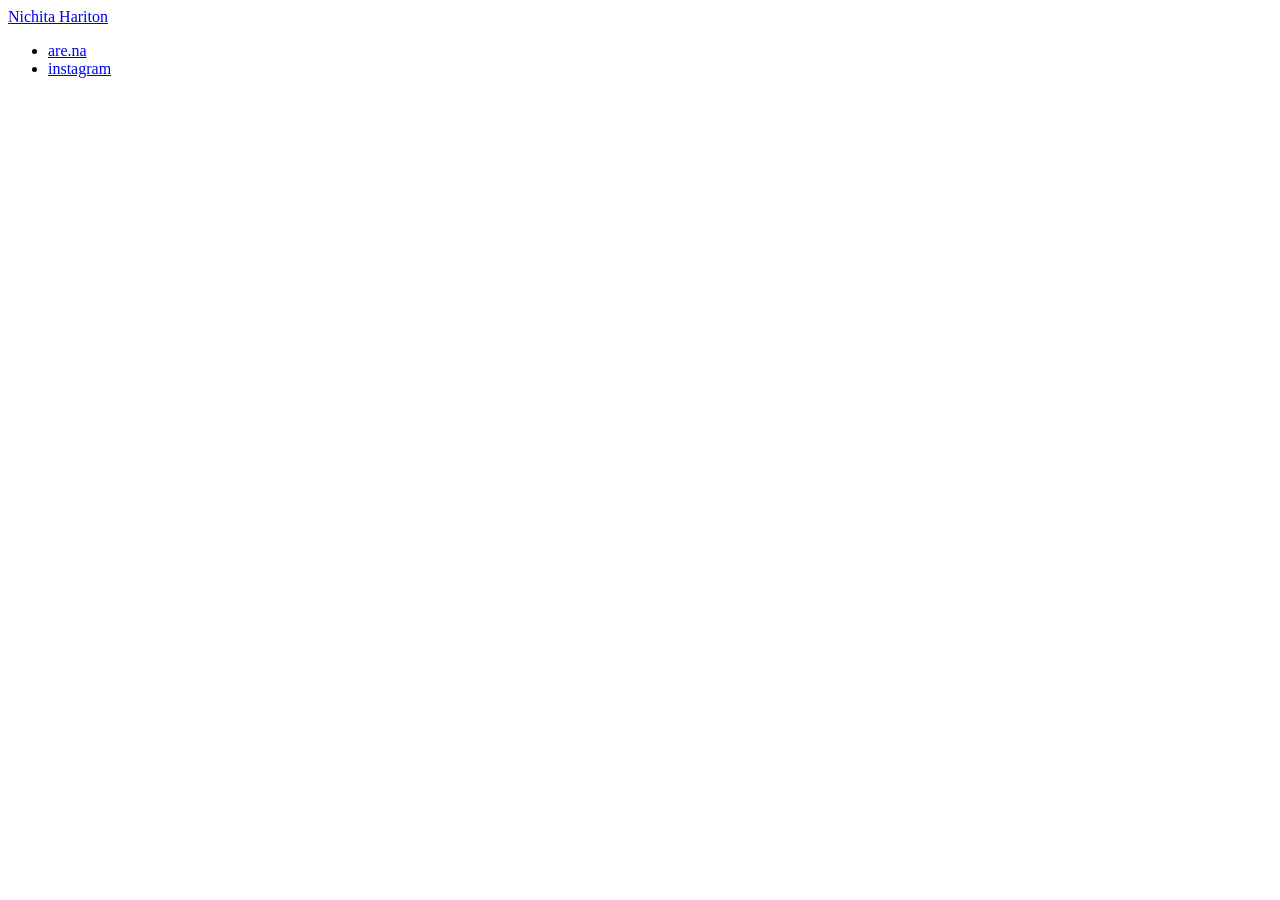
==== public/projects/a-la-recherche-des-textures/index.html @ c958331f "Add a project catalog and the textures project. Projects live in public/projects.json and are listed" ====
<!DOCTYPE html>
<html lang="en">
<head>
  <meta charset="utf-8">
  <meta name="viewport" content="width=device-width, initial-scale=1">
  <title>à la recherche des textures — Nichita Hariton</title>
  <meta name="description" content="Captures de vidéos à la place des nations sur l'île notre dame Montréal quebec.">
  <link rel="canonical" href="https://lesnichita.info/projects/a-la-recherche-des-textures/">
  <meta property="og:title" content="à la recherche des textures">
  <meta property="og:description" content="Captures de vidéos à la place des nations sur l'île notre dame Montréal quebec.">
  <meta property="og:url" content="https://lesnichita.info/projects/a-la-recherche-des-textures/">
  <meta property="og:type" content="article">
  <link rel="stylesheet" href="/style.css">
</head>
<body>
  <header>
    <a class="home" href="/">Nichita Hariton</a>
    <nav aria-label="Social links">
      <ul>
        <li><a href="https://www.are.na/la-src/blocks" rel="me">are.na</a></li>
        <li><a href="https://www.instagram.com/lesnichita/" rel="me">instagram</a></li>
      </ul>
    </nav>
  </header>
  <main id="project" class="project" data-project-page lang="fr"></main>
  <noscript>
    <h1>à la recherche des textures</h1>
    <p>2021</p>
    <p>Captures de vidéos à la place des nations sur l'île notre dame Montréal quebec.</p>
    <p><a href="https://www.are.na/la-src/a-la-recherche-de-textures">are.na</a></p>
  </noscript>
  <script src="/projects.js"></script>
</body>
</html>
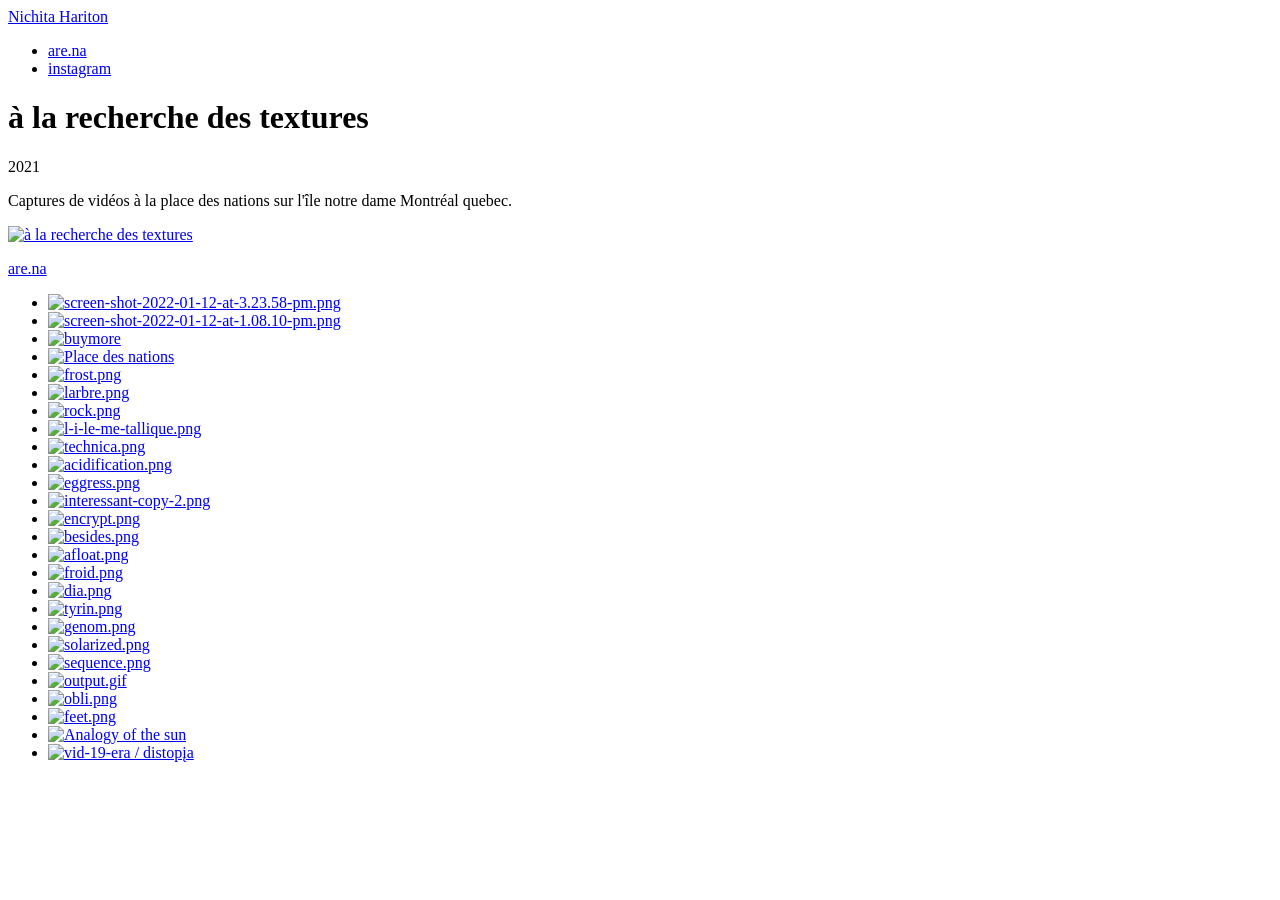
==== commit 394944a4: "Serve project pages as static HTML. A visit no longer waits on the Are.na API. Channel images are wr" ====
--- a/public/projects/a-la-recherche-des-textures/index.html
+++ b/public/projects/a-la-recherche-des-textures/index.html
@@ -4,12 +4,13 @@
   <meta charset="utf-8">
   <meta name="viewport" content="width=device-width, initial-scale=1">
   <title>à la recherche des textures — Nichita Hariton</title>
-  <meta name="description" content="Captures de vidéos à la place des nations sur l'île notre dame Montréal quebec.">
+  <meta name="description" content="Captures de vidéos à la place des nations sur l&#x27;île notre dame Montréal quebec.">
   <link rel="canonical" href="https://lesnichita.info/projects/a-la-recherche-des-textures/">
   <meta property="og:title" content="à la recherche des textures">
-  <meta property="og:description" content="Captures de vidéos à la place des nations sur l'île notre dame Montréal quebec.">
   <meta property="og:url" content="https://lesnichita.info/projects/a-la-recherche-des-textures/">
   <meta property="og:type" content="article">
+  <meta property="og:description" content="Captures de vidéos à la place des nations sur l&#x27;île notre dame Montréal quebec.">
+  <meta property="og:image" content="https://images.are.na/[base64]">
   <link rel="stylesheet" href="/style.css">
 </head>
 <body>
@@ -22,13 +23,40 @@
       </ul>
     </nav>
   </header>
-  <main id="project" class="project" data-project-page lang="fr"></main>
-  <noscript>
+  <main class="project" lang="fr">
     <h1>à la recherche des textures</h1>
-    <p>2021</p>
-    <p>Captures de vidéos à la place des nations sur l'île notre dame Montréal quebec.</p>
+    <p class="project-date">2021</p>
+    <p class="project-description">Captures de vidéos à la place des nations sur l&#x27;île notre dame Montréal quebec.</p>
+    <a class="image-link" href="https://www.are.na/block/10298222"><img src="https://images.are.na/[base64]" alt="à la recherche des textures" decoding="async" class="meta-image" srcset="https://images.are.na/[base64] 400w, https://images.are.na/[base64] 1200w" sizes="(min-width: 48rem) 48rem, 100vw" fetchpriority="high"></a>
     <p><a href="https://www.are.na/la-src/a-la-recherche-de-textures">are.na</a></p>
-  </noscript>
-  <script src="/projects.js"></script>
+    <ul class="images" aria-label="Channel images">
+        <li><a class="image-link" href="https://www.are.na/block/14680478"><img src="https://images.are.na/[base64]" alt="screen-shot-2022-01-12-at-3.23.58-pm.png" decoding="async" srcset="https://images.are.na/[base64] 300w, https://images.are.na/[base64] 901w" sizes="(min-width: 48rem) 48rem, 100vw" width="901" height="1200" loading="lazy"></a></li>
+        <li><a class="image-link" href="https://www.are.na/block/14678513"><img src="https://images.are.na/[base64]" alt="screen-shot-2022-01-12-at-1.08.10-pm.png" decoding="async" srcset="https://images.are.na/[base64] 400w, https://images.are.na/[base64] 1200w" sizes="(min-width: 48rem) 48rem, 100vw" width="1200" height="922" loading="lazy"></a></li>
+        <li><a class="image-link" href="https://www.are.na/block/10243942"><img src="https://images.are.na/[base64]" alt="buymore" decoding="async" srcset="https://images.are.na/[base64] 400w, https://images.are.na/[base64] 1200w" sizes="(min-width: 48rem) 48rem, 100vw" loading="lazy"></a></li>
+        <li><a class="image-link" href="https://www.are.na/block/10298222"><img src="https://images.are.na/[base64]" alt="Place des nations" decoding="async" srcset="https://images.are.na/[base64] 400w, https://images.are.na/[base64] 1200w" sizes="(min-width: 48rem) 48rem, 100vw" loading="lazy"></a></li>
+        <li><a class="image-link" href="https://www.are.na/block/10336414"><img src="https://images.are.na/[base64]" alt="frost.png" decoding="async" srcset="https://images.are.na/[base64] 400w, https://images.are.na/[base64] 1200w" sizes="(min-width: 48rem) 48rem, 100vw" loading="lazy"></a></li>
+        <li><a class="image-link" href="https://www.are.na/block/10243749"><img src="https://images.are.na/[base64]" alt="larbre.png" decoding="async" srcset="https://images.are.na/[base64] 400w, https://images.are.na/[base64] 1200w" sizes="(min-width: 48rem) 48rem, 100vw" loading="lazy"></a></li>
+        <li><a class="image-link" href="https://www.are.na/block/10336381"><img src="https://images.are.na/[base64]" alt="rock.png" decoding="async" srcset="https://images.are.na/[base64] 400w, https://images.are.na/[base64] 1200w" sizes="(min-width: 48rem) 48rem, 100vw" loading="lazy"></a></li>
+        <li><a class="image-link" href="https://www.are.na/block/10243738"><img src="https://images.are.na/[base64]" alt="l-i-le-me-tallique.png" decoding="async" srcset="https://images.are.na/[base64] 400w, https://images.are.na/[base64] 1200w" sizes="(min-width: 48rem) 48rem, 100vw" loading="lazy"></a></li>
+        <li><a class="image-link" href="https://www.are.na/block/10243544"><img src="https://images.are.na/[base64]" alt="technica.png" decoding="async" srcset="https://images.are.na/[base64] 400w, https://images.are.na/[base64] 1200w" sizes="(min-width: 48rem) 48rem, 100vw" loading="lazy"></a></li>
+        <li><a class="image-link" href="https://www.are.na/block/10243383"><img src="https://images.are.na/[base64]" alt="acidification.png" decoding="async" srcset="https://images.are.na/[base64] 400w, https://images.are.na/[base64] 1200w" sizes="(min-width: 48rem) 48rem, 100vw" loading="lazy"></a></li>
+        <li><a class="image-link" href="https://www.are.na/block/10243380"><img src="https://images.are.na/[base64]" alt="eggress.png" decoding="async" srcset="https://images.are.na/[base64] 400w, https://images.are.na/[base64] 1200w" sizes="(min-width: 48rem) 48rem, 100vw" loading="lazy"></a></li>
+        <li><a class="image-link" href="https://www.are.na/block/10243397"><img src="https://images.are.na/[base64]" alt="interessant-copy-2.png" decoding="async" srcset="https://images.are.na/[base64] 400w, https://images.are.na/[base64] 1200w" sizes="(min-width: 48rem) 48rem, 100vw" loading="lazy"></a></li>
+        <li><a class="image-link" href="https://www.are.na/block/10243400"><img src="https://images.are.na/[base64]" alt="encrypt.png" decoding="async" srcset="https://images.are.na/[base64] 400w, https://images.are.na/[base64] 1200w" sizes="(min-width: 48rem) 48rem, 100vw" loading="lazy"></a></li>
+        <li><a class="image-link" href="https://www.are.na/block/10243399"><img src="https://images.are.na/[base64]" alt="besides.png" decoding="async" srcset="https://images.are.na/[base64] 400w, https://images.are.na/[base64] 1200w" sizes="(min-width: 48rem) 48rem, 100vw" loading="lazy"></a></li>
+        <li><a class="image-link" href="https://www.are.na/block/10243487"><img src="https://images.are.na/[base64]" alt="afloat.png" decoding="async" srcset="https://images.are.na/[base64] 400w, https://images.are.na/[base64] 1200w" sizes="(min-width: 48rem) 48rem, 100vw" loading="lazy"></a></li>
+        <li><a class="image-link" href="https://www.are.na/block/10243453"><img src="https://images.are.na/[base64]" alt="froid.png" decoding="async" srcset="https://images.are.na/[base64] 400w, https://images.are.na/[base64] 1200w" sizes="(min-width: 48rem) 48rem, 100vw" loading="lazy"></a></li>
+        <li><a class="image-link" href="https://www.are.na/block/10243472"><img src="https://images.are.na/[base64]" alt="dia.png" decoding="async" srcset="https://images.are.na/[base64] 400w, https://images.are.na/[base64] 1200w" sizes="(min-width: 48rem) 48rem, 100vw" loading="lazy"></a></li>
+        <li><a class="image-link" href="https://www.are.na/block/10243435"><img src="https://images.are.na/[base64]" alt="tyrin.png" decoding="async" srcset="https://images.are.na/[base64] 400w, https://images.are.na/[base64] 1200w" sizes="(min-width: 48rem) 48rem, 100vw" loading="lazy"></a></li>
+        <li><a class="image-link" href="https://www.are.na/block/10243385"><img src="https://images.are.na/[base64]" alt="genom.png" decoding="async" srcset="https://images.are.na/[base64] 400w, https://images.are.na/[base64] 1200w" sizes="(min-width: 48rem) 48rem, 100vw" loading="lazy"></a></li>
+        <li><a class="image-link" href="https://www.are.na/block/10243424"><img src="https://images.are.na/[base64]" alt="solarized.png" decoding="async" srcset="https://images.are.na/[base64] 400w, https://images.are.na/[base64] 1200w" sizes="(min-width: 48rem) 48rem, 100vw" loading="lazy"></a></li>
+        <li><a class="image-link" href="https://www.are.na/block/10243371"><img src="https://images.are.na/[base64]" alt="sequence.png" decoding="async" srcset="https://images.are.na/[base64] 400w, https://images.are.na/[base64] 1200w" sizes="(min-width: 48rem) 48rem, 100vw" loading="lazy"></a></li>
+        <li><a class="image-link" href="https://d2w9rnfcy7mm78.cloudfront.net/10244074/original_b048c9b5dd41a5cc3da899f388ea6ec2.gif?1610684977"><img src="/projects/a-la-recherche-des-textures/posters/10244074.jpg" alt="output.gif" decoding="async" width="500" height="314" loading="lazy"></a></li>
+        <li><a class="image-link" href="https://www.are.na/block/10243474"><img src="https://images.are.na/[base64]" alt="obli.png" decoding="async" srcset="https://images.are.na/[base64] 400w, https://images.are.na/[base64] 1200w" sizes="(min-width: 48rem) 48rem, 100vw" loading="lazy"></a></li>
+        <li><a class="image-link" href="https://www.are.na/block/10243402"><img src="https://images.are.na/[base64]" alt="feet.png" decoding="async" srcset="https://images.are.na/[base64] 400w, https://images.are.na/[base64] 1200w" sizes="(min-width: 48rem) 48rem, 100vw" loading="lazy"></a></li>
+        <li><a class="image-link" href="https://www.are.na/block/10243456"><img src="https://images.are.na/[base64]" alt="Analogy of the sun" decoding="async" srcset="https://images.are.na/[base64] 400w, https://images.are.na/[base64] 1200w" sizes="(min-width: 48rem) 48rem, 100vw" loading="lazy"></a></li>
+        <li><a class="image-link" href="https://www.are.na/block/10243824"><img src="https://images.are.na/[base64]" alt="vid-19-era / distopįa" decoding="async" srcset="https://images.are.na/[base64] 400w, https://images.are.na/[base64] 1200w" sizes="(min-width: 48rem) 48rem, 100vw" loading="lazy"></a></li>
+    </ul>
+  </main>
 </body>
 </html>
